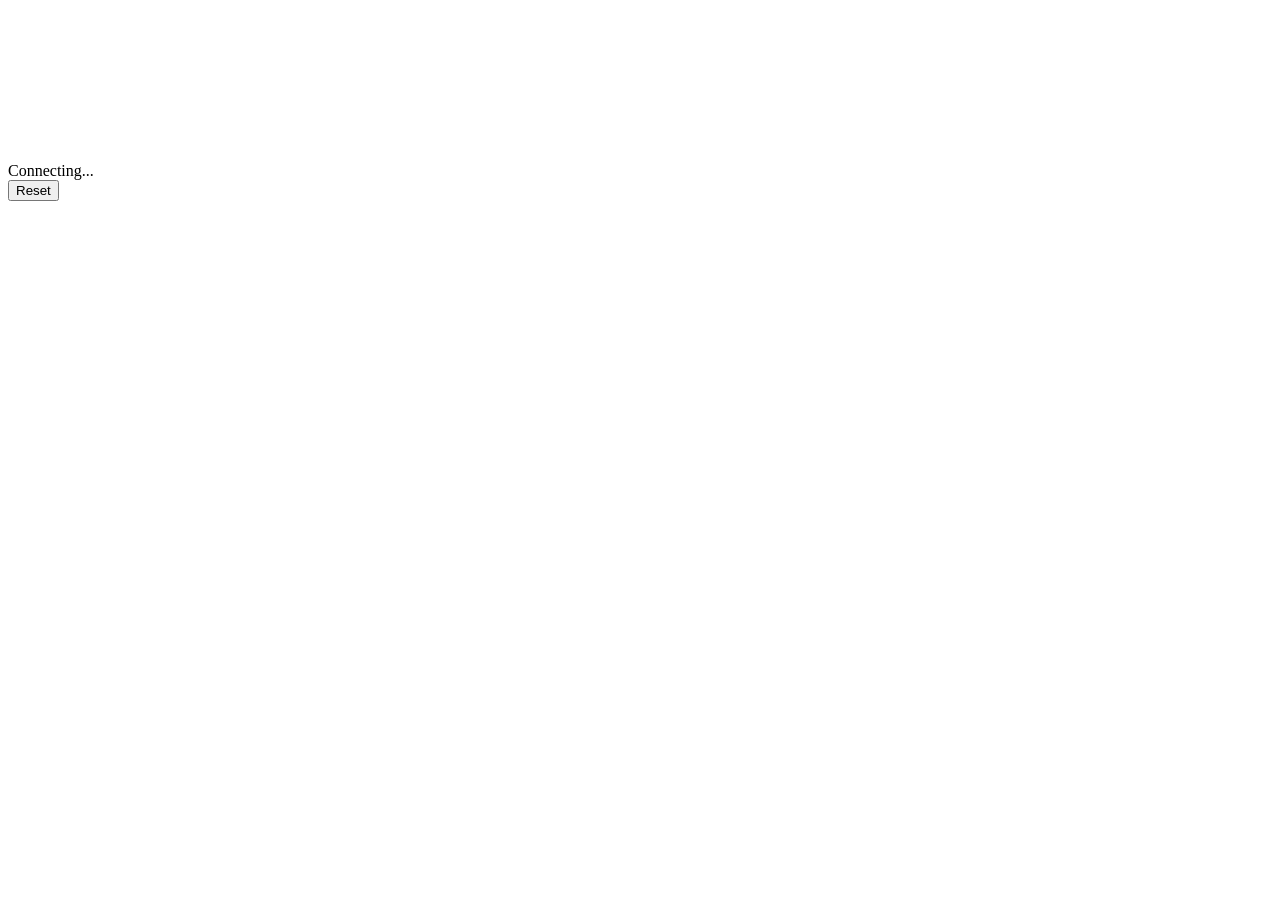
==== public/index.html @ c9333df8 "initial" ====
<!DOCTYPE html>
<html lang="en">
<head>
    <meta charset="UTF-8">
    <meta name="viewport" content="width=device-width, initial-scale=1.0, maximum-scale=1.0, user-scalable=no">
    <meta name="apple-mobile-web-app-capable" content="yes">
    <meta name="theme-color" content="#000000">
    <title>IRC</title>
    <link rel="stylesheet" href="/css/styles.css">
</head>
<body>

    <!-- Admin panel -->
    <div id="admin-panel" class="modal"></div>

    <!-- Terminal — ttyd serves its own xterm.js UI here -->
    <div id="terminal-container">
        <iframe id="terminal-frame" src="" frameborder="0" allowfullscreen></iframe>
    </div>

    <!-- Status bar -->
    <div id="status-bar">
        <div id="status">
            <span class="status-dot" id="status-dot"></span>
            <span id="status-text">Connecting...</span>
            <span id="user-info"></span>
            <span id="admin-link" style="display:none">Admin</span>
        </div>
        <div id="actions">
            <button class="btn" id="btn-reset" title="Reset session">Reset</button>
        </div>
    </div>

    <script src="/js/admin.js"></script>
    <script src="/js/app.js"></script>
</body>
</html>
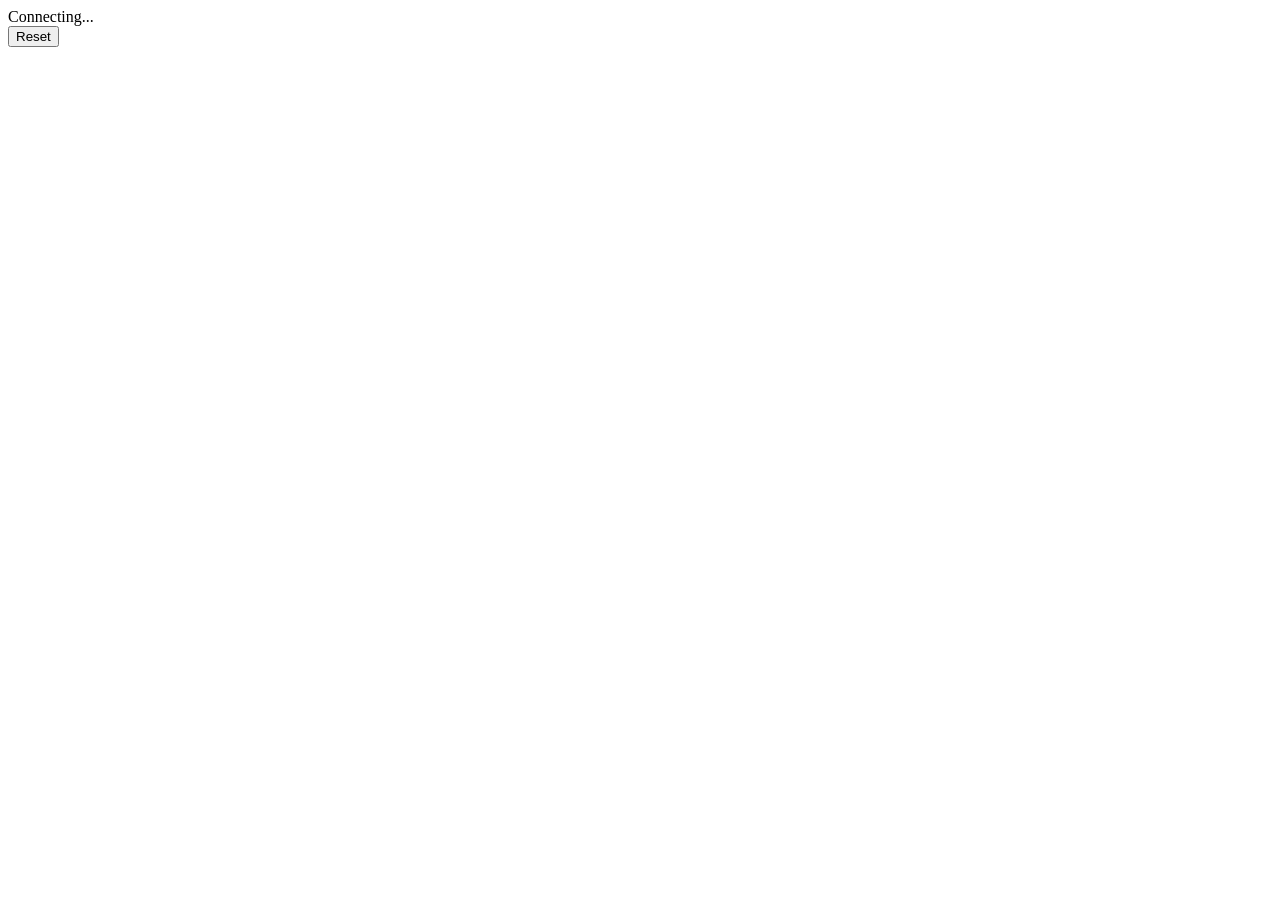
==== commit c586faf9: "remove iframe, and make changes to mostly app.js for mobile support" ====
--- a/public/index.html
+++ b/public/index.html
@@ -1,24 +1,24 @@
 <!DOCTYPE html>
 <html lang="en">
+
 <head>
     <meta charset="UTF-8">
     <meta name="viewport" content="width=device-width, initial-scale=1.0, maximum-scale=1.0, user-scalable=no">
     <meta name="apple-mobile-web-app-capable" content="yes">
+    <meta name="apple-mobile-web-app-status-bar-style" content="black-translucent">
     <meta name="theme-color" content="#000000">
     <title>IRC</title>
     <link rel="stylesheet" href="/css/styles.css">
+    <link rel="stylesheet" href="https://unpkg.com/@xterm/xterm@6.0.0/css/xterm.css">
 </head>
+
 <body>
-
-    <!-- Admin panel -->
     <div id="admin-panel" class="modal"></div>
 
-    <!-- Terminal — ttyd serves its own xterm.js UI here -->
     <div id="terminal-container">
-        <iframe id="terminal-frame" src="" frameborder="0" allowfullscreen></iframe>
+        <div id="terminal"></div>
     </div>
 
-    <!-- Status bar -->
     <div id="status-bar">
         <div id="status">
             <span class="status-dot" id="status-dot"></span>
@@ -30,8 +30,10 @@
             <button class="btn" id="btn-reset" title="Reset session">Reset</button>
         </div>
     </div>
-
+    <script src="https://unpkg.com/@xterm/xterm@6.0.0/lib/xterm.js"></script>
+    <script src="https://unpkg.com/@xterm/addon-fit@0.11.0/lib/addon-fit.js"></script>
     <script src="/js/admin.js"></script>
     <script src="/js/app.js"></script>
 </body>
-</html>
+
+</html>
